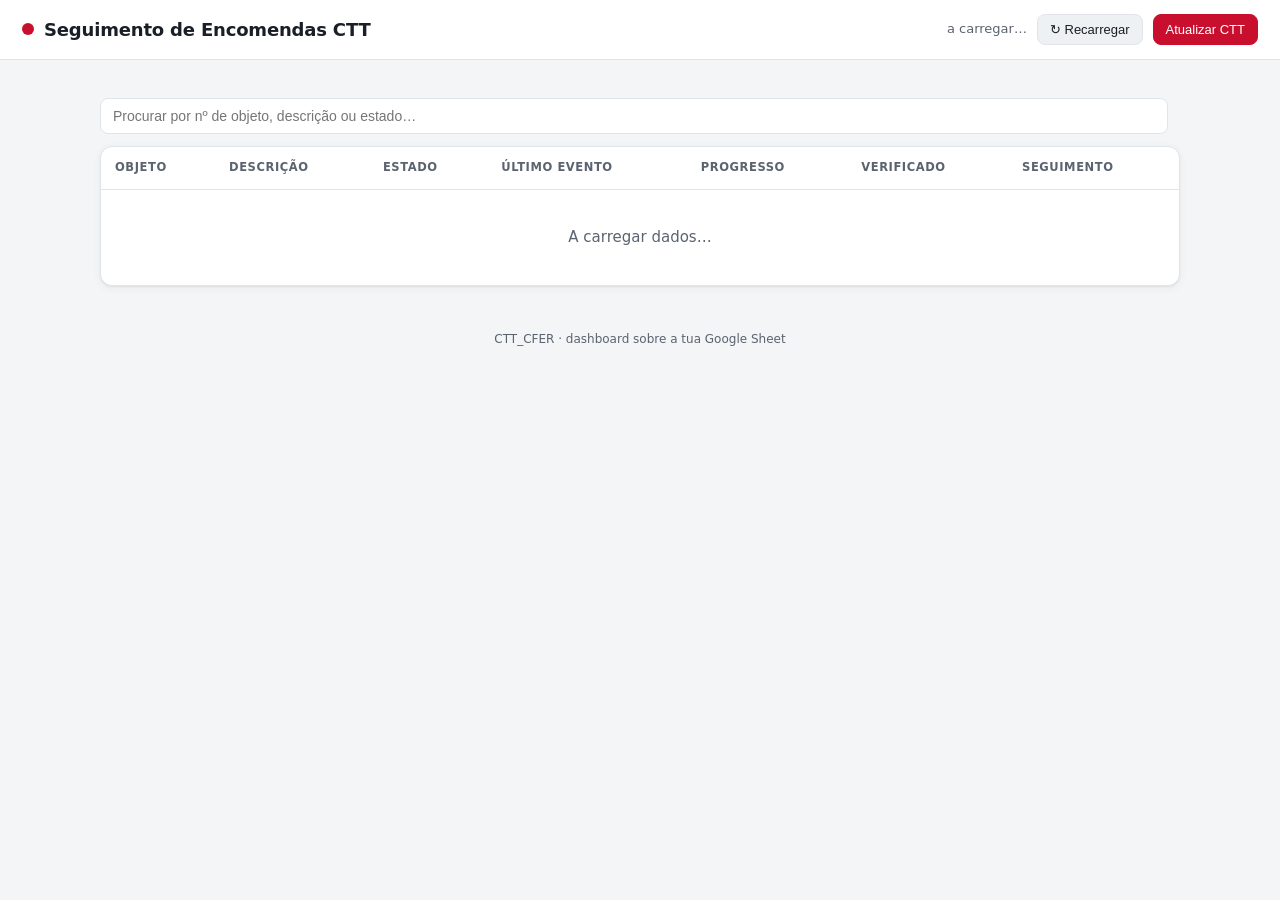
==== apps-script/Index.html @ 2fb8c064 "feat(apps-script): dashboard web (HtmlService) sobre a Google Sheet - doGet() serve Index.html; obte" ====
<!DOCTYPE html>
<html lang="pt">
<head>
<meta charset="utf-8">
<meta name="viewport" content="width=device-width, initial-scale=1">
<style>
  :root{
    --bg:#f4f5f7; --surface:#fff; --surface-2:#eef1f4; --border:#e1e4ea;
    --text:#1a1e26; --text-dim:#5a636f; --accent:#c8102e; --accent-ink:#fff;
    --c-delivered:#1a7f37; --c-returned:#b42318; --c-transit:#1f6feb;
    --c-out:#7a3fd6; --c-pickup:#8a5a00; --c-problem:#bc4c00; --c-reg:#57606a; --c-unknown:#6e7781;
    --shadow:0 1px 2px rgba(0,0,0,.06),0 2px 10px rgba(0,0,0,.05); --radius:12px;
    --mono:ui-monospace,"SF Mono",Menlo,Consolas,monospace;
    --sans:system-ui,-apple-system,"Segoe UI",Roboto,sans-serif;
  }
  @media (prefers-color-scheme:dark){:root{
    --bg:#0e1116; --surface:#161b22; --surface-2:#1e242c; --border:#2a2f38;
    --text:#e6e9ee; --text-dim:#9aa4b2; --accent:#ff5a5f; --accent-ink:#12151a;
    --c-delivered:#3fb950; --c-returned:#ff7b72; --c-transit:#58a6ff;
    --c-out:#d2a8ff; --c-pickup:#e3b341; --c-problem:#ffa657; --c-reg:#8b949e; --c-unknown:#6e7781;
    --shadow:0 1px 2px rgba(0,0,0,.4);
  }}
  *{box-sizing:border-box;}
  body{margin:0;font:15px/1.55 var(--sans);background:var(--bg);color:var(--text);}
  .topbar{display:flex;align-items:center;justify-content:space-between;gap:16px;padding:14px 22px;background:var(--surface);border-bottom:1px solid var(--border);position:sticky;top:0;z-index:10;flex-wrap:wrap;}
  .brand{display:flex;align-items:center;gap:10px;}
  .brand h1{font-size:18px;margin:0;font-weight:650;letter-spacing:-.01em;}
  .brand .dot{width:12px;height:12px;border-radius:50%;background:var(--accent);}
  .meta{display:flex;align-items:center;gap:10px;color:var(--text-dim);font-size:13px;}
  .btn{border:1px solid var(--border);background:var(--surface-2);color:var(--text);border-radius:8px;padding:7px 12px;cursor:pointer;font-size:13px;}
  .btn:hover{background:var(--border);}
  .btn.primary{background:var(--accent);color:var(--accent-ink);border-color:var(--accent);}
  main{max-width:1120px;margin:0 auto;padding:20px;}
  .kpis{display:grid;grid-template-columns:repeat(auto-fit,minmax(150px,1fr));gap:12px;margin-bottom:18px;}
  .kpi{background:var(--surface);border:1px solid var(--border);border-radius:var(--radius);padding:16px;box-shadow:var(--shadow);}
  .kpi .n{font-size:30px;font-weight:750;line-height:1;font-variant-numeric:tabular-nums;}
  .kpi .l{color:var(--text-dim);font-size:13px;margin-top:7px;}
  .kpi.alert{border-color:var(--c-returned);} .kpi.alert .n{color:var(--c-returned);}
  .controls{display:flex;flex-wrap:wrap;gap:12px;align-items:center;margin-bottom:12px;}
  #search{flex:1 1 240px;min-width:180px;padding:9px 12px;border:1px solid var(--border);border-radius:8px;background:var(--surface);color:var(--text);font-size:14px;}
  #search:focus-visible{outline:2px solid var(--accent);outline-offset:1px;}
  .filters{display:flex;flex-wrap:wrap;gap:6px;}
  .filters button{border:1px solid var(--border);background:var(--surface);color:var(--text-dim);border-radius:20px;padding:5px 12px;cursor:pointer;font-size:13px;}
  .filters button.active{background:var(--accent);color:var(--accent-ink);border-color:var(--accent);}
  .table-wrap{background:var(--surface);border:1px solid var(--border);border-radius:var(--radius);overflow-x:auto;box-shadow:var(--shadow);}
  table{width:100%;border-collapse:collapse;min-width:820px;}
  th,td{text-align:left;padding:12px 14px;border-bottom:1px solid var(--border);vertical-align:top;}
  th{font-size:11.5px;text-transform:uppercase;letter-spacing:.05em;color:var(--text-dim);white-space:nowrap;cursor:pointer;user-select:none;}
  tbody tr:hover{background:var(--surface-2);}
  tbody tr:last-child td{border-bottom:none;}
  .code{font-family:var(--mono);font-weight:600;font-size:13.5px;}
  .muted{color:var(--text-dim);} .when{white-space:nowrap;color:var(--text-dim);font-size:13px;}
  .evloc{color:var(--text-dim);font-size:12.5px;margin-top:2px;}
  .chip{display:inline-flex;align-items:center;gap:6px;padding:3px 10px;border-radius:20px;font-size:12.5px;font-weight:600;color:#fff;white-space:nowrap;}
  .chip::before{content:"";width:7px;height:7px;border-radius:50%;background:rgba(255,255,255,.9);}
  .delivered{background:var(--c-delivered);} .returned{background:var(--c-returned);}
  .in_transit{background:var(--c-transit);} .out_for_delivery{background:var(--c-out);}
  .awaiting_pickup{background:var(--c-pickup);} .problem{background:var(--c-problem);}
  .registered{background:var(--c-reg);} .unknown{background:var(--c-unknown);}
  .bar{height:6px;border-radius:4px;background:var(--surface-2);overflow:hidden;min-width:70px;margin-top:5px;}
  .bar>span{display:block;height:100%;background:var(--c-transit);}
  .hist-toggle{cursor:pointer;color:var(--accent);font-size:12px;background:none;border:none;padding:5px 0 0;}
  .history{margin:8px 0 2px;padding:10px 12px;background:var(--surface-2);border-radius:8px;}
  .history ol{margin:0;padding-left:16px;} .history li{margin:3px 0;font-size:13px;}
  .history .h-when{color:var(--text-dim);}
  .seg{font-size:12.5px;white-space:nowrap;}
  .empty,.loading{text-align:center;color:var(--text-dim);padding:36px;}
  footer{text-align:center;color:var(--text-dim);font-size:12px;padding:24px;}
</style>
</head>
<body>
  <header class="topbar">
    <div class="brand"><span class="dot"></span><h1>Seguimento de Encomendas CTT</h1></div>
    <div class="meta">
      <span id="updated">a carregar…</span>
      <button class="btn" id="reload" title="Recarregar da folha">↻ Recarregar</button>
      <button class="btn primary" id="fetch" title="Ir aos CTT buscar estados agora (mais lento)">Atualizar CTT</button>
    </div>
  </header>
  <main>
    <section class="kpis" id="kpis"></section>
    <section class="controls">
      <input type="search" id="search" placeholder="Procurar por nº de objeto, descrição ou estado…">
      <div class="filters" id="filters"></div>
    </section>
    <section class="table-wrap">
      <table>
        <thead><tr>
          <th data-k="code">Objeto</th><th data-k="descricao">Descrição</th>
          <th data-k="estado">Estado</th><th>Último evento</th>
          <th>Progresso</th><th data-k="verificado">Verificado</th><th data-k="seguimento">Seguimento</th>
        </tr></thead>
        <tbody id="tbody"><tr><td colspan="7" class="loading">A carregar dados…</td></tr></tbody>
      </table>
    </section>
  </main>
  <footer>CTT_CFER · dashboard sobre a tua Google Sheet</footer>

<script>
  var LABELS={delivered:"Entregue",returned:"Devolvido",out_for_delivery:"Em distribuição",awaiting_pickup:"Aguarda levantamento",problem:"Problema",in_transit:"Em trânsito",registered:"Registado",unknown:"—"};
  var ORDER=["returned","problem","awaiting_pickup","out_for_delivery","in_transit","registered","delivered","unknown"];
  var ALL=[], filtro="all", termo="", sortK="estado", sortDir=1;

  function semAcento(s){return (s||"").normalize("NFD").replace(/[̀-ͯ]/g,"").toLowerCase();}
  function categoria(estado){
    var s=semAcento(estado);
    if(!s) return "unknown";
    if(s.indexOf("devolv")===0||s.indexOf("devolv")>-1) return "returned";
    if(s.indexOf("entregue")>-1) return "delivered";
    if(s.indexOf("distribui")>-1||s.indexOf("em entrega")>-1) return "out_for_delivery";
    if(s.indexOf("levantamento")>-1) return "awaiting_pickup";
    if(s.indexOf("tentativa")>-1||s.indexOf("insucesso")>-1||s.indexOf("morada")>-1||s.indexOf("erro")>-1) return "problem";
    if(s.indexOf("transito")>-1||s.indexOf("expedid")>-1) return "in_transit";
    if(s.indexOf("aceite")>-1||s.indexOf("registad")>-1) return "registered";
    return "unknown";
  }
  function esc(s){return (s==null?"":String(s)).replace(/[&<>"']/g,function(m){return {"&":"&amp;","<":"&lt;",">":"&gt;",'"':"&quot;","'":"&#39;"}[m];});}

  function carregar(){
    document.getElementById("updated").textContent="a carregar…";
    google.script.run.withSuccessHandler(function(d){
      ALL=(d&&d.parcels)||[];
      document.getElementById("updated").textContent="Atualizado: "+(d?d.geradoEm:"");
      render();
    }).withFailureHandler(function(e){
      document.getElementById("updated").textContent="Erro ao carregar";
      document.getElementById("tbody").innerHTML='<tr><td colspan="7" class="empty">Erro: '+esc(e&&e.message)+'</td></tr>';
    }).obterDados();
  }

  function contagens(){
    var c={all:ALL.length};
    ALL.forEach(function(p){var k=categoria(p.estado);c[k]=(c[k]||0)+1;});
    c.ativas=ALL.filter(function(p){return /ativa/i.test(p.seguimento);}).length;
    return c;
  }
  function renderKpis(){
    var c=contagens();
    var arr=[
      {l:"Total",n:c.all||0,cls:""},
      {l:"Em seguimento",n:c.ativas||0,cls:""},
      {l:"Devolvidos",n:c.returned||0,cls:c.returned?"alert":""},
      {l:"Entregues",n:c.delivered||0,cls:""},
      {l:"Em trânsito",n:(c.in_transit||0)+(c.out_for_delivery||0),cls:""},
      {l:"Problemas",n:c.problem||0,cls:c.problem?"alert":""}
    ];
    document.getElementById("kpis").innerHTML=arr.map(function(k){return '<div class="kpi '+k.cls+'"><div class="n">'+k.n+'</div><div class="l">'+k.l+'</div></div>';}).join("");
  }
  function renderFiltros(){
    var c=contagens(), cats=["all"].concat(ORDER.filter(function(x){return c[x];}));
    document.getElementById("filters").innerHTML=cats.map(function(cat){
      var label=cat==="all"?"Todos":LABELS[cat], n=cat==="all"?c.all:c[cat];
      return '<button data-cat="'+cat+'" class="'+(filtro===cat?"active":"")+'">'+label+" ("+n+")</button>";
    }).join("");
  }
  function filtrados(){
    var r=ALL.slice();
    if(filtro!=="all") r=r.filter(function(p){return categoria(p.estado)===filtro;});
    if(termo){var t=semAcento(termo);r=r.filter(function(p){return semAcento(p.code).indexOf(t)>-1||semAcento(p.descricao).indexOf(t)>-1||semAcento(p.estado).indexOf(t)>-1;});}
    r.sort(function(a,b){
      var av,bv;
      if(sortK==="estado"){av=ORDER.indexOf(categoria(a.estado));bv=ORDER.indexOf(categoria(b.estado));}
      else{av=semAcento(a[sortK]);bv=semAcento(b[sortK]);}
      return (av<bv?-1:av>bv?1:0)*sortDir;
    });
    return r;
  }
  function chip(p){var cat=categoria(p.estado);return '<span class="chip '+cat+'">'+esc(p.estado||LABELS[cat])+'</span>';}
  function barra(prog){var n=parseInt(prog,10);if(isNaN(n))return "";return '<div class="bar"><span style="width:'+Math.max(0,Math.min(100,n))+'%"></span></div>';}

  function renderTabela(){
    var rows=filtrados(), tb=document.getElementById("tbody");
    if(!rows.length){tb.innerHTML='<tr><td colspan="7" class="empty">Sem encomendas para mostrar.</td></tr>';return;}
    tb.innerHTML=rows.map(function(p,i){
      var h=p.historico||[];
      var hb=h.length>1?'<button class="hist-toggle" data-i="'+i+'">Ver histórico ('+h.length+')</button>':"";
      var hbk=h.length>1?'<div class="history" id="h'+i+'" hidden><ol>'+h.map(function(e){return "<li><span class='h-when'>"+esc(e.data)+"</span> — "+esc(e.evento||e.estado)+(e.local?" <span class='muted'>("+esc(e.local)+")</span>":"")+"</li>";}).join("")+"</ol></div>":"";
      return '<tr>'+
        '<td class="code">'+esc(p.code)+'</td>'+
        '<td>'+(esc(p.descricao)||'<span class="muted">—</span>')+'</td>'+
        '<td>'+chip(p)+'</td>'+
        '<td>'+esc(p.situacao||"—")+'<div class="evloc">'+esc(p.dataEvento||"")+(p.local?" · "+esc(p.local):"")+'</div>'+hb+hbk+'</td>'+
        '<td>'+esc(p.progresso||"")+barra(p.progresso)+'</td>'+
        '<td class="when">'+esc(p.verificado||"—")+'</td>'+
        '<td class="seg">'+esc(p.seguimento||"—")+'</td>'+
      '</tr>';
    }).join("");
    Array.prototype.forEach.call(tb.querySelectorAll(".hist-toggle"),function(b){
      b.addEventListener("click",function(){var el=document.getElementById("h"+b.dataset.i);el.hidden=!el.hidden;b.textContent=el.hidden?"Ver histórico ("+el.querySelectorAll("li").length+")":"Ocultar histórico";});
    });
  }
  function render(){renderKpis();renderFiltros();renderTabela();}

  document.getElementById("search").addEventListener("input",function(e){termo=e.target.value.trim();renderTabela();});
  document.getElementById("filters").addEventListener("click",function(e){var b=e.target.closest("button[data-cat]");if(!b)return;filtro=b.dataset.cat;renderFiltros();renderTabela();});
  Array.prototype.forEach.call(document.querySelectorAll("th[data-k]"),function(th){th.addEventListener("click",function(){var k=th.dataset.k;if(sortK===k)sortDir*=-1;else{sortK=k;sortDir=1;}renderTabela();});});
  document.getElementById("reload").addEventListener("click",carregar);
  document.getElementById("fetch").addEventListener("click",function(){
    var btn=this;btn.disabled=true;btn.textContent="A consultar CTT…";
    document.getElementById("updated").textContent="a consultar os CTT (pode demorar)…";
    google.script.run.withSuccessHandler(function(d){
      ALL=(d&&d.parcels)||[];document.getElementById("updated").textContent="Atualizado: "+(d?d.geradoEm:"");
      btn.disabled=false;btn.textContent="Atualizar CTT";render();
    }).withFailureHandler(function(e){
      btn.disabled=false;btn.textContent="Atualizar CTT";
      document.getElementById("updated").textContent="Erro: "+(e&&e.message);
    }).atualizarViaDashboard();
  });

  carregar();
</script>
</body>
</html>
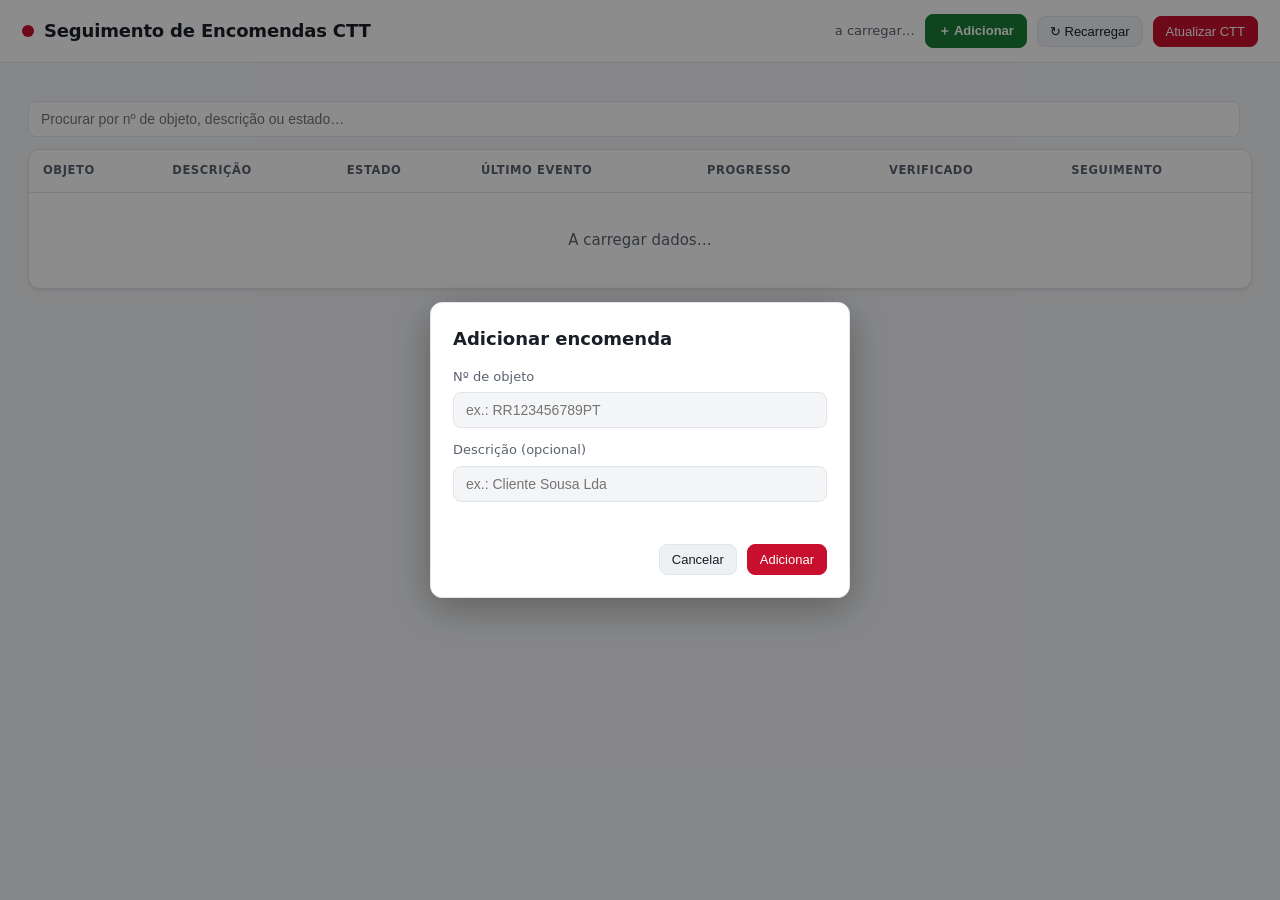
==== commit 203ffe52: "feat(apps-script): dashboard a toda a largura + adicionar encomendas pelo dashboard - Index.html ocu" ====
--- a/apps-script/Index.html
+++ b/apps-script/Index.html
@@ -30,7 +30,17 @@
   .btn{border:1px solid var(--border);background:var(--surface-2);color:var(--text);border-radius:8px;padding:7px 12px;cursor:pointer;font-size:13px;}
   .btn:hover{background:var(--border);}
   .btn.primary{background:var(--accent);color:var(--accent-ink);border-color:var(--accent);}
-  main{max-width:1120px;margin:0 auto;padding:20px;}
+  .btn.add{background:var(--c-delivered);color:#fff;border-color:var(--c-delivered);font-weight:600;}
+  .modal{position:fixed;inset:0;background:rgba(0,0,0,.45);display:flex;align-items:center;justify-content:center;z-index:50;padding:16px;}
+  .modal-box{background:var(--surface);border:1px solid var(--border);border-radius:var(--radius);padding:22px;width:100%;max-width:420px;box-shadow:0 10px 40px rgba(0,0,0,.3);}
+  .modal-box h2{margin:0 0 14px;font-size:18px;}
+  .modal-box label{display:block;font-size:13px;color:var(--text-dim);margin-bottom:12px;}
+  .modal-box input{display:block;width:100%;margin-top:5px;padding:9px 12px;border:1px solid var(--border);border-radius:8px;background:var(--bg);color:var(--text);font-size:14px;}
+  .modal-box input:focus-visible{outline:2px solid var(--accent);outline-offset:1px;}
+  .m-msg{min-height:18px;font-size:13px;margin:2px 0 12px;}
+  .m-msg.err{color:var(--c-returned);} .m-msg.ok{color:var(--c-delivered);}
+  .modal-actions{display:flex;justify-content:flex-end;gap:10px;}
+  main{max-width:none;margin:0;padding:20px 28px;}
   .kpis{display:grid;grid-template-columns:repeat(auto-fit,minmax(150px,1fr));gap:12px;margin-bottom:18px;}
   .kpi{background:var(--surface);border:1px solid var(--border);border-radius:var(--radius);padding:16px;box-shadow:var(--shadow);}
   .kpi .n{font-size:30px;font-weight:750;line-height:1;font-variant-numeric:tabular-nums;}
@@ -73,10 +83,28 @@
     <div class="brand"><span class="dot"></span><h1>Seguimento de Encomendas CTT</h1></div>
     <div class="meta">
       <span id="updated">a carregar…</span>
+      <button class="btn add" id="add" title="Adicionar uma encomenda">＋ Adicionar</button>
       <button class="btn" id="reload" title="Recarregar da folha">↻ Recarregar</button>
       <button class="btn primary" id="fetch" title="Ir aos CTT buscar estados agora (mais lento)">Atualizar CTT</button>
     </div>
   </header>
+
+  <div id="modal" class="modal" hidden>
+    <div class="modal-box">
+      <h2>Adicionar encomenda</h2>
+      <label>Nº de objeto
+        <input type="text" id="m-code" placeholder="ex.: RR123456789PT" autocomplete="off">
+      </label>
+      <label>Descrição (opcional)
+        <input type="text" id="m-desc" placeholder="ex.: Cliente Sousa Lda">
+      </label>
+      <p class="m-msg" id="m-msg"></p>
+      <div class="modal-actions">
+        <button class="btn" id="m-cancel">Cancelar</button>
+        <button class="btn primary" id="m-save">Adicionar</button>
+      </div>
+    </div>
+  </div>
   <main>
     <section class="kpis" id="kpis"></section>
     <section class="controls">
@@ -194,6 +222,34 @@
   document.getElementById("search").addEventListener("input",function(e){termo=e.target.value.trim();renderTabela();});
   document.getElementById("filters").addEventListener("click",function(e){var b=e.target.closest("button[data-cat]");if(!b)return;filtro=b.dataset.cat;renderFiltros();renderTabela();});
   Array.prototype.forEach.call(document.querySelectorAll("th[data-k]"),function(th){th.addEventListener("click",function(){var k=th.dataset.k;if(sortK===k)sortDir*=-1;else{sortK=k;sortDir=1;}renderTabela();});});
+  // --- Modal "Adicionar encomenda" ---
+  var modal=document.getElementById("modal");
+  function abrirModal(){document.getElementById("m-code").value="";document.getElementById("m-desc").value="";var m=document.getElementById("m-msg");m.textContent="";m.className="m-msg";modal.hidden=false;document.getElementById("m-code").focus();}
+  function fecharModal(){modal.hidden=true;}
+  document.getElementById("add").addEventListener("click",abrirModal);
+  document.getElementById("m-cancel").addEventListener("click",fecharModal);
+  modal.addEventListener("click",function(e){if(e.target===modal)fecharModal();});
+  function guardarNovo(){
+    var code=document.getElementById("m-code").value.trim();
+    var desc=document.getElementById("m-desc").value.trim();
+    var msg=document.getElementById("m-msg");
+    if(!code){msg.textContent="Escreve um número de objeto.";msg.className="m-msg err";return;}
+    var save=document.getElementById("m-save");
+    save.disabled=true;save.textContent="A adicionar…";
+    msg.textContent="A consultar os CTT…";msg.className="m-msg";
+    google.script.run.withSuccessHandler(function(r){
+      save.disabled=false;save.textContent="Adicionar";
+      if(r&&r.ok){fecharModal();carregar();}
+      else{msg.textContent=(r&&r.msg)||"Não foi possível adicionar.";msg.className="m-msg err";}
+    }).withFailureHandler(function(e){
+      save.disabled=false;save.textContent="Adicionar";
+      msg.textContent="Erro: "+(e&&e.message);msg.className="m-msg err";
+    }).adicionarEncomenda(code,desc);
+  }
+  document.getElementById("m-save").addEventListener("click",guardarNovo);
+  document.getElementById("m-code").addEventListener("keydown",function(e){if(e.key==="Enter")guardarNovo();});
+  document.getElementById("m-desc").addEventListener("keydown",function(e){if(e.key==="Enter")guardarNovo();});
+
   document.getElementById("reload").addEventListener("click",carregar);
   document.getElementById("fetch").addEventListener("click",function(){
     var btn=this;btn.disabled=true;btn.textContent="A consultar CTT…";
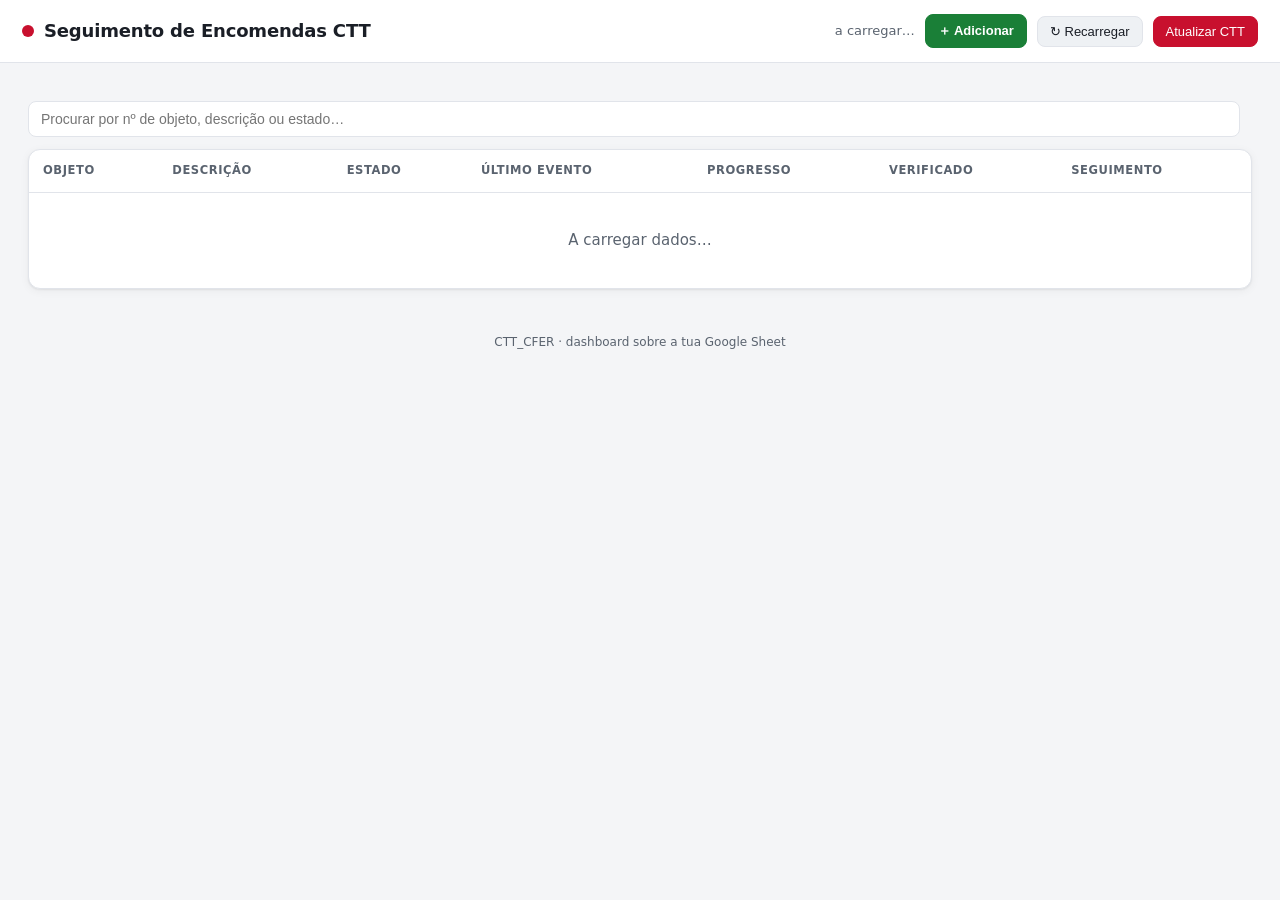
==== commit 0b878656: "fix(apps-script): popup Adicionar escondido no arranque e Cancelar funcional (.modal[hidden])" ====
--- a/apps-script/Index.html
+++ b/apps-script/Index.html
@@ -32,6 +32,7 @@
   .btn.primary{background:var(--accent);color:var(--accent-ink);border-color:var(--accent);}
   .btn.add{background:var(--c-delivered);color:#fff;border-color:var(--c-delivered);font-weight:600;}
   .modal{position:fixed;inset:0;background:rgba(0,0,0,.45);display:flex;align-items:center;justify-content:center;z-index:50;padding:16px;}
+  .modal[hidden]{display:none !important;}
   .modal-box{background:var(--surface);border:1px solid var(--border);border-radius:var(--radius);padding:22px;width:100%;max-width:420px;box-shadow:0 10px 40px rgba(0,0,0,.3);}
   .modal-box h2{margin:0 0 14px;font-size:18px;}
   .modal-box label{display:block;font-size:13px;color:var(--text-dim);margin-bottom:12px;}
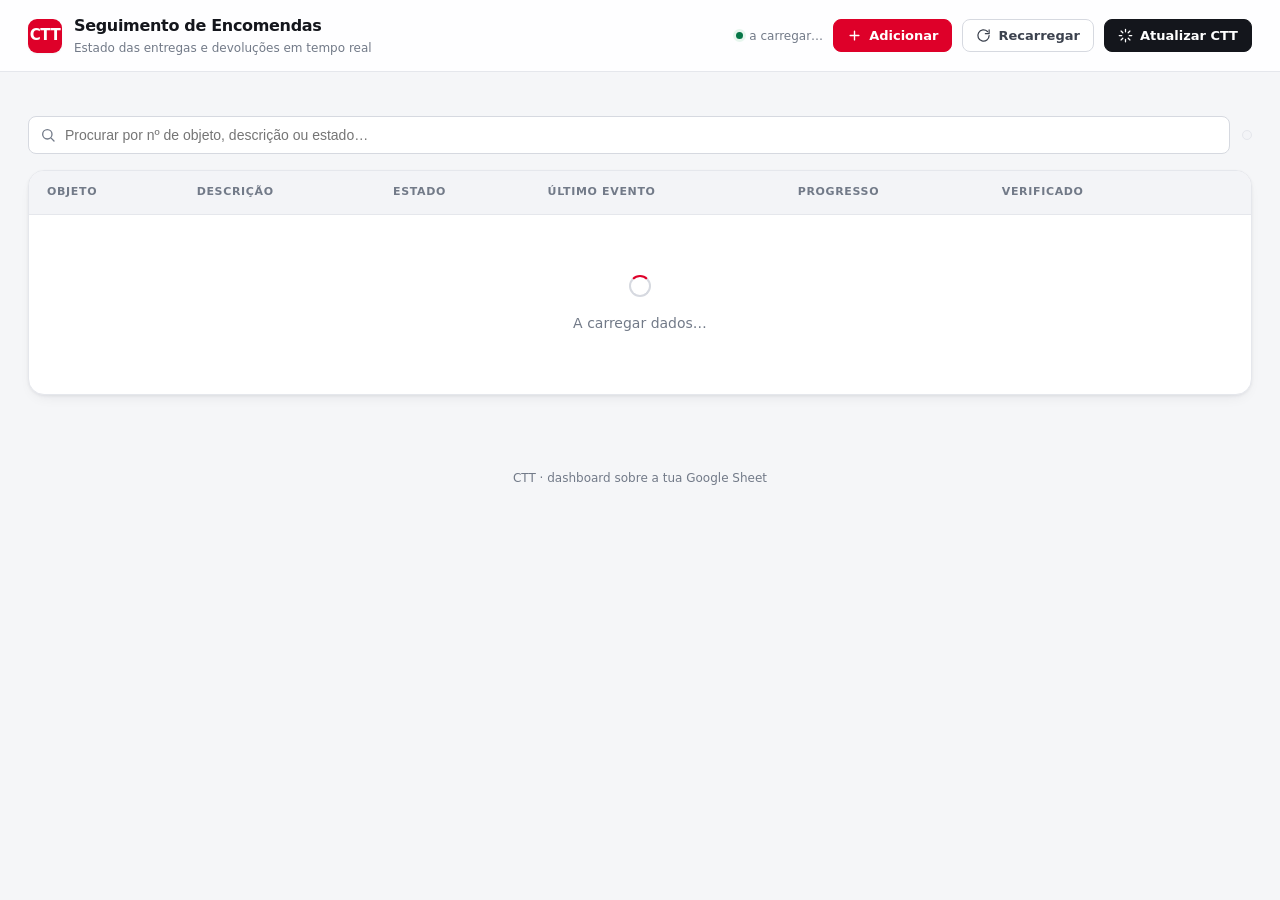
==== commit 2c725209: "feat(apps-script): redesign profissional do dashboard + botão 'Abrir no CTT' por linha - novo design" ====
--- a/apps-script/Index.html
+++ b/apps-script/Index.html
@@ -5,100 +5,213 @@
 <meta name="viewport" content="width=device-width, initial-scale=1">
 <style>
   :root{
-    --bg:#f4f5f7; --surface:#fff; --surface-2:#eef1f4; --border:#e1e4ea;
-    --text:#1a1e26; --text-dim:#5a636f; --accent:#c8102e; --accent-ink:#fff;
-    --c-delivered:#1a7f37; --c-returned:#b42318; --c-transit:#1f6feb;
-    --c-out:#7a3fd6; --c-pickup:#8a5a00; --c-problem:#bc4c00; --c-reg:#57606a; --c-unknown:#6e7781;
-    --shadow:0 1px 2px rgba(0,0,0,.06),0 2px 10px rgba(0,0,0,.05); --radius:12px;
-    --mono:ui-monospace,"SF Mono",Menlo,Consolas,monospace;
-    --sans:system-ui,-apple-system,"Segoe UI",Roboto,sans-serif;
-  }
-  @media (prefers-color-scheme:dark){:root{
-    --bg:#0e1116; --surface:#161b22; --surface-2:#1e242c; --border:#2a2f38;
-    --text:#e6e9ee; --text-dim:#9aa4b2; --accent:#ff5a5f; --accent-ink:#12151a;
-    --c-delivered:#3fb950; --c-returned:#ff7b72; --c-transit:#58a6ff;
-    --c-out:#d2a8ff; --c-pickup:#e3b341; --c-problem:#ffa657; --c-reg:#8b949e; --c-unknown:#6e7781;
-    --shadow:0 1px 2px rgba(0,0,0,.4);
+    /* neutros (ardósia com ligeiro toque frio) */
+    --bg:#f5f6f8; --surface:#ffffff; --surface-2:#f3f4f7; --surface-3:#eceef2;
+    --border:#e5e7ec; --border-strong:#d6d9e0;
+    --text:#14161c; --text-2:#3c424e; --text-dim:#727a88;
+    --brand:#de0029; --brand-ink:#ffffff;
+    /* estados: [texto] / [fundo suave] */
+    --st-delivered:#067647; --st-delivered-bg:#e7f6ee;
+    --st-returned:#b42318;  --st-returned-bg:#fdecea;
+    --st-transit:#175cd3;   --st-transit-bg:#eaf2fe;
+    --st-out:#6941c6;       --st-out-bg:#f1edfe;
+    --st-pickup:#b54708;    --st-pickup-bg:#fdf3e7;
+    --st-problem:#c4320a;   --st-problem-bg:#fdeee7;
+    --st-reg:#475467;       --st-reg-bg:#eef0f3;
+    --st-unknown:#727a88;   --st-unknown-bg:#eef0f3;
+    --shadow-sm:0 1px 2px rgba(16,24,40,.05);
+    --shadow:0 1px 3px rgba(16,24,40,.06), 0 6px 16px -8px rgba(16,24,40,.12);
+    --shadow-lg:0 12px 40px -12px rgba(16,24,40,.28);
+    --r-sm:8px; --r:12px; --r-lg:16px;
+    --sans:"Segoe UI",system-ui,-apple-system,Roboto,Helvetica,Arial,sans-serif;
+    --mono:ui-monospace,"SF Mono","Cascadia Mono",Menlo,Consolas,monospace;
+  }
+  :root[data-theme="dark"], :root:not([data-theme="light"]){}
+  @media (prefers-color-scheme:dark){:root:not([data-theme="light"]){
+    --bg:#0b0e13; --surface:#12161d; --surface-2:#171c25; --surface-3:#1e242e;
+    --border:#242b36; --border-strong:#2f3745;
+    --text:#e8ebf0; --text-2:#b7bfcc; --text-dim:#8b94a3;
+    --brand:#ff4d63; --brand-ink:#0b0e13;
+    --st-delivered:#4ade80; --st-delivered-bg:#0f2a1c;
+    --st-returned:#ff8a80;  --st-returned-bg:#331414;
+    --st-transit:#7fb3ff;   --st-transit-bg:#0f2036;
+    --st-out:#c9b0ff;       --st-out-bg:#211a38;
+    --st-pickup:#f6c667;    --st-pickup-bg:#2c2110;
+    --st-problem:#ffa07a;   --st-problem-bg:#2f1a12;
+    --st-reg:#a7b0bf;       --st-reg-bg:#1c222b;
+    --st-unknown:#8b94a3;   --st-unknown-bg:#1c222b;
+    --shadow-sm:0 1px 2px rgba(0,0,0,.4);
+    --shadow:0 1px 3px rgba(0,0,0,.5), 0 8px 24px -12px rgba(0,0,0,.7);
+    --shadow-lg:0 16px 48px -12px rgba(0,0,0,.75);
   }}
+  :root[data-theme="dark"]{
+    --bg:#0b0e13; --surface:#12161d; --surface-2:#171c25; --surface-3:#1e242e;
+    --border:#242b36; --border-strong:#2f3745;
+    --text:#e8ebf0; --text-2:#b7bfcc; --text-dim:#8b94a3;
+    --brand:#ff4d63; --brand-ink:#0b0e13;
+    --st-delivered:#4ade80; --st-delivered-bg:#0f2a1c;
+    --st-returned:#ff8a80;  --st-returned-bg:#331414;
+    --st-transit:#7fb3ff;   --st-transit-bg:#0f2036;
+    --st-out:#c9b0ff;       --st-out-bg:#211a38;
+    --st-pickup:#f6c667;    --st-pickup-bg:#2c2110;
+    --st-problem:#ffa07a;   --st-problem-bg:#2f1a12;
+    --st-reg:#a7b0bf;       --st-reg-bg:#1c222b;
+    --st-unknown:#8b94a3;   --st-unknown-bg:#1c222b;
+    --shadow-sm:0 1px 2px rgba(0,0,0,.4);
+    --shadow:0 1px 3px rgba(0,0,0,.5), 0 8px 24px -12px rgba(0,0,0,.7);
+    --shadow-lg:0 16px 48px -12px rgba(0,0,0,.75);
+  }
+
   *{box-sizing:border-box;}
-  body{margin:0;font:15px/1.55 var(--sans);background:var(--bg);color:var(--text);}
-  .topbar{display:flex;align-items:center;justify-content:space-between;gap:16px;padding:14px 22px;background:var(--surface);border-bottom:1px solid var(--border);position:sticky;top:0;z-index:10;flex-wrap:wrap;}
-  .brand{display:flex;align-items:center;gap:10px;}
-  .brand h1{font-size:18px;margin:0;font-weight:650;letter-spacing:-.01em;}
-  .brand .dot{width:12px;height:12px;border-radius:50%;background:var(--accent);}
-  .meta{display:flex;align-items:center;gap:10px;color:var(--text-dim);font-size:13px;}
-  .btn{border:1px solid var(--border);background:var(--surface-2);color:var(--text);border-radius:8px;padding:7px 12px;cursor:pointer;font-size:13px;}
-  .btn:hover{background:var(--border);}
-  .btn.primary{background:var(--accent);color:var(--accent-ink);border-color:var(--accent);}
-  .btn.add{background:var(--c-delivered);color:#fff;border-color:var(--c-delivered);font-weight:600;}
-  .modal{position:fixed;inset:0;background:rgba(0,0,0,.45);display:flex;align-items:center;justify-content:center;z-index:50;padding:16px;}
+  html,body{margin:0;}
+  body{font-family:var(--sans);font-size:14px;line-height:1.5;background:var(--bg);color:var(--text);-webkit-font-smoothing:antialiased;}
+  h1,h2,h3{margin:0;font-weight:650;letter-spacing:-.02em;}
+  button{font-family:inherit;}
+  a{color:inherit;}
+
+  /* ---------- Cabeçalho ---------- */
+  .header{position:sticky;top:0;z-index:20;background:color-mix(in srgb,var(--surface) 88%,transparent);backdrop-filter:saturate(140%) blur(8px);border-bottom:1px solid var(--border);}
+  .header-in{display:flex;align-items:center;justify-content:space-between;gap:16px;flex-wrap:wrap;padding:14px 28px;}
+  .brand{display:flex;align-items:center;gap:12px;}
+  .logo{width:34px;height:34px;border-radius:9px;background:var(--brand);color:var(--brand-ink);display:grid;place-items:center;font-weight:800;font-size:15px;box-shadow:var(--shadow-sm);letter-spacing:-.03em;}
+  .brand .t h1{font-size:16px;} .brand .t p{margin:1px 0 0;font-size:12px;color:var(--text-dim);}
+  .toolbar{display:flex;align-items:center;gap:10px;flex-wrap:wrap;}
+  .stamp{font-size:12px;color:var(--text-dim);display:flex;align-items:center;gap:6px;}
+  .stamp .live{width:7px;height:7px;border-radius:50%;background:var(--st-delivered);box-shadow:0 0 0 3px var(--st-delivered-bg);}
+
+  .btn{display:inline-flex;align-items:center;gap:7px;border:1px solid var(--border-strong);background:var(--surface);color:var(--text-2);border-radius:var(--r-sm);padding:8px 13px;font-size:13px;font-weight:550;cursor:pointer;transition:.15s;white-space:nowrap;}
+  .btn:hover{background:var(--surface-2);color:var(--text);}
+  .btn svg{width:15px;height:15px;}
+  .btn.primary{background:var(--brand);color:var(--brand-ink);border-color:var(--brand);}
+  .btn.primary:hover{filter:brightness(1.06);background:var(--brand);color:var(--brand-ink);}
+  .btn.solid{background:var(--text);color:var(--surface);border-color:var(--text);}
+  .btn.solid:hover{opacity:.9;background:var(--text);color:var(--surface);}
+  .btn:disabled{opacity:.6;cursor:default;}
+
+  main{padding:22px 28px 48px;}
+
+  /* ---------- KPIs ---------- */
+  .kpis{display:grid;grid-template-columns:repeat(auto-fit,minmax(168px,1fr));gap:14px;margin-bottom:22px;}
+  .kpi{background:var(--surface);border:1px solid var(--border);border-radius:var(--r);padding:16px 18px;box-shadow:var(--shadow-sm);display:flex;flex-direction:column;gap:10px;}
+  .kpi .top{display:flex;align-items:center;justify-content:space-between;}
+  .kpi .ic{width:34px;height:34px;border-radius:9px;display:grid;place-items:center;}
+  .kpi .ic svg{width:18px;height:18px;}
+  .kpi .n{font-size:28px;font-weight:720;line-height:1;letter-spacing:-.03em;font-variant-numeric:tabular-nums;}
+  .kpi .l{font-size:12.5px;color:var(--text-dim);font-weight:500;}
+  .kpi.alert{border-color:color-mix(in srgb,var(--st-returned) 45%,var(--border));}
+
+  /* ---------- Barra de ferramentas ---------- */
+  .controls{display:flex;align-items:center;gap:12px;flex-wrap:wrap;margin-bottom:16px;}
+  .searchbox{position:relative;flex:1 1 300px;min-width:220px;}
+  .searchbox svg{position:absolute;left:12px;top:50%;transform:translateY(-50%);width:16px;height:16px;color:var(--text-dim);}
+  #search{width:100%;padding:10px 12px 10px 36px;border:1px solid var(--border-strong);border-radius:var(--r-sm);background:var(--surface);color:var(--text);font-size:14px;}
+  #search:focus-visible{outline:none;border-color:var(--brand);box-shadow:0 0 0 3px color-mix(in srgb,var(--brand) 20%,transparent);}
+  .segmented{display:flex;gap:4px;background:var(--surface-2);border:1px solid var(--border);border-radius:999px;padding:4px;flex-wrap:wrap;}
+  .segmented button{border:none;background:transparent;color:var(--text-dim);border-radius:999px;padding:6px 13px;font-size:12.5px;font-weight:550;cursor:pointer;transition:.15s;}
+  .segmented button:hover{color:var(--text);}
+  .segmented button.active{background:var(--surface);color:var(--text);box-shadow:var(--shadow-sm);}
+  .segmented button .c{opacity:.6;margin-left:2px;font-variant-numeric:tabular-nums;}
+
+  /* ---------- Tabela ---------- */
+  .card{background:var(--surface);border:1px solid var(--border);border-radius:var(--r-lg);box-shadow:var(--shadow);overflow:hidden;}
+  .tscroll{overflow-x:auto;}
+  table{width:100%;border-collapse:collapse;min-width:900px;}
+  thead th{text-align:left;font-size:11px;text-transform:uppercase;letter-spacing:.06em;color:var(--text-dim);font-weight:600;padding:13px 18px;background:var(--surface-2);border-bottom:1px solid var(--border);white-space:nowrap;cursor:pointer;user-select:none;}
+  thead th.no-sort{cursor:default;}
+  tbody td{padding:14px 18px;border-bottom:1px solid var(--border);vertical-align:top;}
+  tbody tr:last-child td{border-bottom:none;}
+  tbody tr{transition:background .12s;}
+  tbody tr:hover{background:var(--surface-2);}
+  .code{font-family:var(--mono);font-weight:600;font-size:13px;letter-spacing:-.01em;}
+  .desc{color:var(--text-2);}
+  .muted{color:var(--text-dim);}
+  .evt{color:var(--text);} .evsub{color:var(--text-dim);font-size:12.5px;margin-top:3px;}
+  .when{white-space:nowrap;color:var(--text-dim);font-size:12.5px;font-variant-numeric:tabular-nums;}
+
+  .badge{display:inline-flex;align-items:center;gap:6px;padding:4px 10px;border-radius:999px;font-size:12px;font-weight:600;white-space:nowrap;border:1px solid transparent;}
+  .badge .dot{width:6px;height:6px;border-radius:50%;background:currentColor;}
+  .b-delivered{color:var(--st-delivered);background:var(--st-delivered-bg);}
+  .b-returned{color:var(--st-returned);background:var(--st-returned-bg);}
+  .b-in_transit{color:var(--st-transit);background:var(--st-transit-bg);}
+  .b-out_for_delivery{color:var(--st-out);background:var(--st-out-bg);}
+  .b-awaiting_pickup{color:var(--st-pickup);background:var(--st-pickup-bg);}
+  .b-problem{color:var(--st-problem);background:var(--st-problem-bg);}
+  .b-registered{color:var(--st-reg);background:var(--st-reg-bg);}
+  .b-unknown{color:var(--st-unknown);background:var(--st-unknown-bg);}
+
+  .seg-pill{display:inline-flex;align-items:center;gap:6px;font-size:12px;font-weight:550;color:var(--text-2);}
+  .prog{display:flex;align-items:center;gap:9px;min-width:120px;}
+  .prog .val{font-size:12.5px;color:var(--text-2);font-variant-numeric:tabular-nums;width:34px;}
+  .bar{flex:1;height:7px;border-radius:99px;background:var(--surface-3);overflow:hidden;}
+  .bar>span{display:block;height:100%;border-radius:99px;background:linear-gradient(90deg,var(--st-transit),color-mix(in srgb,var(--st-transit) 70%,#7dd3fc));}
+
+  .rowacts{display:flex;gap:6px;}
+  .iconbtn{display:inline-flex;align-items:center;gap:6px;border:1px solid var(--border-strong);background:var(--surface);color:var(--text-2);border-radius:var(--r-sm);padding:6px 10px;font-size:12px;font-weight:550;cursor:pointer;text-decoration:none;transition:.15s;white-space:nowrap;}
+  .iconbtn:hover{background:var(--surface-2);color:var(--text);border-color:var(--brand);}
+  .iconbtn svg{width:14px;height:14px;}
+
+  .hist-toggle{margin-top:8px;display:inline-flex;align-items:center;gap:5px;cursor:pointer;color:var(--brand);font-size:12px;font-weight:550;background:none;border:none;padding:0;}
+  .hist-toggle svg{width:12px;height:12px;transition:transform .15s;}
+  .hist-toggle.open svg{transform:rotate(90deg);}
+  .timeline{margin:10px 0 2px;padding-left:6px;border-left:2px solid var(--border);}
+  .tl{position:relative;padding:0 0 10px 16px;}
+  .tl:last-child{padding-bottom:0;}
+  .tl::before{content:"";position:absolute;left:-7px;top:4px;width:10px;height:10px;border-radius:50%;background:var(--surface);border:2px solid var(--border-strong);}
+  .tl.first::before{border-color:var(--brand);background:var(--brand);}
+  .tl .tw{font-size:12px;color:var(--text-dim);font-variant-numeric:tabular-nums;}
+  .tl .te{font-size:13px;} .tl .tp{font-size:12px;color:var(--text-dim);}
+
+  .state{padding:60px 20px;text-align:center;color:var(--text-dim);}
+  .state svg{width:34px;height:34px;opacity:.5;margin-bottom:10px;}
+  .spinner{width:22px;height:22px;border:2.5px solid var(--border-strong);border-top-color:var(--brand);border-radius:50%;display:inline-block;animation:spin .7s linear infinite;}
+  @keyframes spin{to{transform:rotate(360deg);}}
+
+  footer{text-align:center;color:var(--text-dim);font-size:12px;padding:26px;}
+
+  /* ---------- Modal ---------- */
+  .modal{position:fixed;inset:0;background:rgba(10,13,20,.55);backdrop-filter:blur(2px);display:flex;align-items:center;justify-content:center;z-index:60;padding:16px;animation:fade .15s ease;}
   .modal[hidden]{display:none !important;}
-  .modal-box{background:var(--surface);border:1px solid var(--border);border-radius:var(--radius);padding:22px;width:100%;max-width:420px;box-shadow:0 10px 40px rgba(0,0,0,.3);}
-  .modal-box h2{margin:0 0 14px;font-size:18px;}
-  .modal-box label{display:block;font-size:13px;color:var(--text-dim);margin-bottom:12px;}
-  .modal-box input{display:block;width:100%;margin-top:5px;padding:9px 12px;border:1px solid var(--border);border-radius:8px;background:var(--bg);color:var(--text);font-size:14px;}
-  .modal-box input:focus-visible{outline:2px solid var(--accent);outline-offset:1px;}
-  .m-msg{min-height:18px;font-size:13px;margin:2px 0 12px;}
-  .m-msg.err{color:var(--c-returned);} .m-msg.ok{color:var(--c-delivered);}
+  @keyframes fade{from{opacity:0;}to{opacity:1;}}
+  .modal-box{background:var(--surface);border:1px solid var(--border);border-radius:var(--r-lg);padding:24px;width:100%;max-width:440px;box-shadow:var(--shadow-lg);}
+  .modal-box h2{font-size:18px;margin-bottom:4px;}
+  .modal-box .sub{color:var(--text-dim);font-size:13px;margin:0 0 18px;}
+  .field{margin-bottom:14px;}
+  .field label{display:block;font-size:12.5px;font-weight:600;color:var(--text-2);margin-bottom:6px;}
+  .field input{width:100%;padding:10px 12px;border:1px solid var(--border-strong);border-radius:var(--r-sm);background:var(--bg);color:var(--text);font-size:14px;}
+  .field input:focus-visible{outline:none;border-color:var(--brand);box-shadow:0 0 0 3px color-mix(in srgb,var(--brand) 20%,transparent);}
+  .m-msg{min-height:18px;font-size:12.5px;margin:2px 0 14px;}
+  .m-msg.err{color:var(--st-returned);} .m-msg.ok{color:var(--st-delivered);}
   .modal-actions{display:flex;justify-content:flex-end;gap:10px;}
-  main{max-width:none;margin:0;padding:20px 28px;}
-  .kpis{display:grid;grid-template-columns:repeat(auto-fit,minmax(150px,1fr));gap:12px;margin-bottom:18px;}
-  .kpi{background:var(--surface);border:1px solid var(--border);border-radius:var(--radius);padding:16px;box-shadow:var(--shadow);}
-  .kpi .n{font-size:30px;font-weight:750;line-height:1;font-variant-numeric:tabular-nums;}
-  .kpi .l{color:var(--text-dim);font-size:13px;margin-top:7px;}
-  .kpi.alert{border-color:var(--c-returned);} .kpi.alert .n{color:var(--c-returned);}
-  .controls{display:flex;flex-wrap:wrap;gap:12px;align-items:center;margin-bottom:12px;}
-  #search{flex:1 1 240px;min-width:180px;padding:9px 12px;border:1px solid var(--border);border-radius:8px;background:var(--surface);color:var(--text);font-size:14px;}
-  #search:focus-visible{outline:2px solid var(--accent);outline-offset:1px;}
-  .filters{display:flex;flex-wrap:wrap;gap:6px;}
-  .filters button{border:1px solid var(--border);background:var(--surface);color:var(--text-dim);border-radius:20px;padding:5px 12px;cursor:pointer;font-size:13px;}
-  .filters button.active{background:var(--accent);color:var(--accent-ink);border-color:var(--accent);}
-  .table-wrap{background:var(--surface);border:1px solid var(--border);border-radius:var(--radius);overflow-x:auto;box-shadow:var(--shadow);}
-  table{width:100%;border-collapse:collapse;min-width:820px;}
-  th,td{text-align:left;padding:12px 14px;border-bottom:1px solid var(--border);vertical-align:top;}
-  th{font-size:11.5px;text-transform:uppercase;letter-spacing:.05em;color:var(--text-dim);white-space:nowrap;cursor:pointer;user-select:none;}
-  tbody tr:hover{background:var(--surface-2);}
-  tbody tr:last-child td{border-bottom:none;}
-  .code{font-family:var(--mono);font-weight:600;font-size:13.5px;}
-  .muted{color:var(--text-dim);} .when{white-space:nowrap;color:var(--text-dim);font-size:13px;}
-  .evloc{color:var(--text-dim);font-size:12.5px;margin-top:2px;}
-  .chip{display:inline-flex;align-items:center;gap:6px;padding:3px 10px;border-radius:20px;font-size:12.5px;font-weight:600;color:#fff;white-space:nowrap;}
-  .chip::before{content:"";width:7px;height:7px;border-radius:50%;background:rgba(255,255,255,.9);}
-  .delivered{background:var(--c-delivered);} .returned{background:var(--c-returned);}
-  .in_transit{background:var(--c-transit);} .out_for_delivery{background:var(--c-out);}
-  .awaiting_pickup{background:var(--c-pickup);} .problem{background:var(--c-problem);}
-  .registered{background:var(--c-reg);} .unknown{background:var(--c-unknown);}
-  .bar{height:6px;border-radius:4px;background:var(--surface-2);overflow:hidden;min-width:70px;margin-top:5px;}
-  .bar>span{display:block;height:100%;background:var(--c-transit);}
-  .hist-toggle{cursor:pointer;color:var(--accent);font-size:12px;background:none;border:none;padding:5px 0 0;}
-  .history{margin:8px 0 2px;padding:10px 12px;background:var(--surface-2);border-radius:8px;}
-  .history ol{margin:0;padding-left:16px;} .history li{margin:3px 0;font-size:13px;}
-  .history .h-when{color:var(--text-dim);}
-  .seg{font-size:12.5px;white-space:nowrap;}
-  .empty,.loading{text-align:center;color:var(--text-dim);padding:36px;}
-  footer{text-align:center;color:var(--text-dim);font-size:12px;padding:24px;}
 </style>
 </head>
 <body>
-  <header class="topbar">
-    <div class="brand"><span class="dot"></span><h1>Seguimento de Encomendas CTT</h1></div>
-    <div class="meta">
-      <span id="updated">a carregar…</span>
-      <button class="btn add" id="add" title="Adicionar uma encomenda">＋ Adicionar</button>
-      <button class="btn" id="reload" title="Recarregar da folha">↻ Recarregar</button>
-      <button class="btn primary" id="fetch" title="Ir aos CTT buscar estados agora (mais lento)">Atualizar CTT</button>
+  <header class="header">
+    <div class="header-in">
+      <div class="brand">
+        <div class="logo">CTT</div>
+        <div class="t"><h1>Seguimento de Encomendas</h1><p>Estado das entregas e devoluções em tempo real</p></div>
+      </div>
+      <div class="toolbar">
+        <span class="stamp"><span class="live"></span><span id="updated">a carregar…</span></span>
+        <button class="btn primary" id="add">
+          <svg viewBox="0 0 24 24" fill="none" stroke="currentColor" stroke-width="2.2" stroke-linecap="round"><path d="M12 5v14M5 12h14"/></svg>Adicionar
+        </button>
+        <button class="btn" id="reload" title="Recarregar da folha">
+          <svg viewBox="0 0 24 24" fill="none" stroke="currentColor" stroke-width="2" stroke-linecap="round" stroke-linejoin="round"><path d="M21 12a9 9 0 1 1-2.64-6.36M21 3v6h-6"/></svg>Recarregar
+        </button>
+        <button class="btn solid" id="fetch" title="Ir aos CTT buscar os estados agora">
+          <svg viewBox="0 0 24 24" fill="none" stroke="currentColor" stroke-width="2" stroke-linecap="round" stroke-linejoin="round"><path d="M12 2v4M12 18v4M4.9 4.9l2.8 2.8M16.3 16.3l2.8 2.8M2 12h4M18 12h4M4.9 19.1l2.8-2.8M16.3 7.7l2.8-2.8"/></svg>Atualizar CTT
+        </button>
+      </div>
     </div>
   </header>
 
   <div id="modal" class="modal" hidden>
     <div class="modal-box">
       <h2>Adicionar encomenda</h2>
-      <label>Nº de objeto
-        <input type="text" id="m-code" placeholder="ex.: RR123456789PT" autocomplete="off">
-      </label>
-      <label>Descrição (opcional)
-        <input type="text" id="m-desc" placeholder="ex.: Cliente Sousa Lda">
-      </label>
+      <p class="sub">Escreve o número do objeto. Vamos logo buscar o estado aos CTT.</p>
+      <div class="field"><label>Nº de objeto</label><input type="text" id="m-code" placeholder="ex.: RR123456789PT" autocomplete="off"></div>
+      <div class="field"><label>Descrição (opcional)</label><input type="text" id="m-desc" placeholder="ex.: Cliente Sousa Lda"></div>
       <p class="m-msg" id="m-msg"></p>
       <div class="modal-actions">
         <button class="btn" id="m-cancel">Cancelar</button>
@@ -106,35 +219,44 @@
       </div>
     </div>
   </div>
+
   <main>
     <section class="kpis" id="kpis"></section>
     <section class="controls">
-      <input type="search" id="search" placeholder="Procurar por nº de objeto, descrição ou estado…">
-      <div class="filters" id="filters"></div>
+      <div class="searchbox">
+        <svg viewBox="0 0 24 24" fill="none" stroke="currentColor" stroke-width="2" stroke-linecap="round"><circle cx="11" cy="11" r="7"/><path d="m21 21-4.3-4.3"/></svg>
+        <input type="search" id="search" placeholder="Procurar por nº de objeto, descrição ou estado…">
+      </div>
+      <div class="segmented" id="filters"></div>
     </section>
-    <section class="table-wrap">
-      <table>
-        <thead><tr>
-          <th data-k="code">Objeto</th><th data-k="descricao">Descrição</th>
-          <th data-k="estado">Estado</th><th>Último evento</th>
-          <th>Progresso</th><th data-k="verificado">Verificado</th><th data-k="seguimento">Seguimento</th>
-        </tr></thead>
-        <tbody id="tbody"><tr><td colspan="7" class="loading">A carregar dados…</td></tr></tbody>
-      </table>
+    <section class="card">
+      <div class="tscroll">
+        <table>
+          <thead><tr>
+            <th data-k="code">Objeto</th>
+            <th data-k="descricao">Descrição</th>
+            <th data-k="estado">Estado</th>
+            <th class="no-sort">Último evento</th>
+            <th class="no-sort">Progresso</th>
+            <th data-k="verificado">Verificado</th>
+            <th class="no-sort"></th>
+          </tr></thead>
+          <tbody id="tbody"><tr><td colspan="7" class="state"><span class="spinner"></span><div style="margin-top:10px">A carregar dados…</div></td></tr></tbody>
+        </table>
+      </div>
     </section>
   </main>
-  <footer>CTT_CFER · dashboard sobre a tua Google Sheet</footer>
+  <footer>CTT · dashboard sobre a tua Google Sheet</footer>
 
 <script>
   var LABELS={delivered:"Entregue",returned:"Devolvido",out_for_delivery:"Em distribuição",awaiting_pickup:"Aguarda levantamento",problem:"Problema",in_transit:"Em trânsito",registered:"Registado",unknown:"—"};
   var ORDER=["returned","problem","awaiting_pickup","out_for_delivery","in_transit","registered","delivered","unknown"];
   var ALL=[], filtro="all", termo="", sortK="estado", sortDir=1;
 
-  function semAcento(s){return (s||"").normalize("NFD").replace(/[̀-ͯ]/g,"").toLowerCase();}
+  function sa(s){return (s||"").normalize("NFD").replace(/[̀-ͯ]/g,"").toLowerCase();}
   function categoria(estado){
-    var s=semAcento(estado);
-    if(!s) return "unknown";
-    if(s.indexOf("devolv")===0||s.indexOf("devolv")>-1) return "returned";
+    var s=sa(estado); if(!s) return "unknown";
+    if(s.indexOf("devolv")>-1) return "returned";
     if(s.indexOf("entregue")>-1) return "delivered";
     if(s.indexOf("distribui")>-1||s.indexOf("em entrega")>-1) return "out_for_delivery";
     if(s.indexOf("levantamento")>-1) return "awaiting_pickup";
@@ -144,18 +266,29 @@
     return "unknown";
   }
   function esc(s){return (s==null?"":String(s)).replace(/[&<>"']/g,function(m){return {"&":"&amp;","<":"&lt;",">":"&gt;",'"':"&quot;","'":"&#39;"}[m];});}
+  function cttUrl(code){return "https://appserver.ctt.pt/CustomerArea/PublicArea_Detail?ObjectCodeInput="+encodeURIComponent(code)+"&SearchInput="+encodeURIComponent(code);}
+  function progNum(v){var n=parseFloat(String(v==null?"":v).replace("%","").replace(",","."));if(isNaN(n))return null;if(n<=1)n=n*100;return Math.round(n);}
+
+  var ICON={
+    box:'<svg viewBox="0 0 24 24" fill="none" stroke="currentColor" stroke-width="1.9" stroke-linecap="round" stroke-linejoin="round"><path d="m21 8-9-5-9 5v8l9 5 9-5V8z"/><path d="m3.3 7 8.7 5 8.7-5M12 22V12"/></svg>',
+    truck:'<svg viewBox="0 0 24 24" fill="none" stroke="currentColor" stroke-width="1.9" stroke-linecap="round" stroke-linejoin="round"><path d="M10 17V5H2v12M15 17H10M22 17h-2M14 9h4l3 3v5h-2"/><circle cx="7" cy="18" r="2"/><circle cx="18" cy="18" r="2"/></svg>',
+    check:'<svg viewBox="0 0 24 24" fill="none" stroke="currentColor" stroke-width="2" stroke-linecap="round" stroke-linejoin="round"><path d="M20 6 9 17l-5-5"/></svg>',
+    back:'<svg viewBox="0 0 24 24" fill="none" stroke="currentColor" stroke-width="2" stroke-linecap="round" stroke-linejoin="round"><path d="M9 14 4 9l5-5"/><path d="M4 9h11a5 5 0 0 1 0 10h-1"/></svg>',
+    warn:'<svg viewBox="0 0 24 24" fill="none" stroke="currentColor" stroke-width="1.9" stroke-linecap="round" stroke-linejoin="round"><path d="M10.3 3.3 1.8 18a2 2 0 0 0 1.7 3h17a2 2 0 0 0 1.7-3L13.7 3.3a2 2 0 0 0-3.4 0z"/><path d="M12 9v4M12 17h.01"/></svg>',
+    eye:'<svg viewBox="0 0 24 24" fill="none" stroke="currentColor" stroke-width="1.9" stroke-linecap="round" stroke-linejoin="round"><path d="M2 12s4-7 10-7 10 7 10 7-4 7-10 7-10-7-10-7z"/><circle cx="12" cy="12" r="3"/></svg>'
+  };
+  var KPI_IC={total:ICON.box,ativas:ICON.truck,returned:ICON.back,delivered:ICON.check,transit:ICON.truck,problem:ICON.warn};
 
   function carregar(){
-    document.getElementById("updated").textContent="a carregar…";
+    setStamp("a carregar…");
     google.script.run.withSuccessHandler(function(d){
-      ALL=(d&&d.parcels)||[];
-      document.getElementById("updated").textContent="Atualizado: "+(d?d.geradoEm:"");
-      render();
+      ALL=(d&&d.parcels)||[]; setStamp("Atualizado "+(d?d.geradoEm:"")); render();
     }).withFailureHandler(function(e){
-      document.getElementById("updated").textContent="Erro ao carregar";
-      document.getElementById("tbody").innerHTML='<tr><td colspan="7" class="empty">Erro: '+esc(e&&e.message)+'</td></tr>';
+      setStamp("erro ao carregar");
+      document.getElementById("tbody").innerHTML='<tr><td colspan="7" class="state">'+ICON.warn+'<div>Erro: '+esc(e&&e.message)+'</div></td></tr>';
     }).obterDados();
   }
+  function setStamp(t){document.getElementById("updated").textContent=t;}
 
   function contagens(){
     var c={all:ALL.length};
@@ -166,56 +299,62 @@
   function renderKpis(){
     var c=contagens();
     var arr=[
-      {l:"Total",n:c.all||0,cls:""},
-      {l:"Em seguimento",n:c.ativas||0,cls:""},
-      {l:"Devolvidos",n:c.returned||0,cls:c.returned?"alert":""},
-      {l:"Entregues",n:c.delivered||0,cls:""},
-      {l:"Em trânsito",n:(c.in_transit||0)+(c.out_for_delivery||0),cls:""},
-      {l:"Problemas",n:c.problem||0,cls:c.problem?"alert":""}
+      {l:"Total",n:c.all||0,ic:KPI_IC.total,col:"--st-reg"},
+      {l:"Em seguimento",n:c.ativas||0,ic:KPI_IC.ativas,col:"--st-transit"},
+      {l:"Devolvidos",n:c.returned||0,ic:KPI_IC.returned,col:"--st-returned",alert:c.returned>0},
+      {l:"Entregues",n:c.delivered||0,ic:KPI_IC.delivered,col:"--st-delivered"},
+      {l:"Em trânsito",n:(c.in_transit||0)+(c.out_for_delivery||0),ic:KPI_IC.transit,col:"--st-out"},
+      {l:"Problemas",n:c.problem||0,ic:KPI_IC.problem,col:"--st-problem",alert:c.problem>0}
     ];
-    document.getElementById("kpis").innerHTML=arr.map(function(k){return '<div class="kpi '+k.cls+'"><div class="n">'+k.n+'</div><div class="l">'+k.l+'</div></div>';}).join("");
+    document.getElementById("kpis").innerHTML=arr.map(function(k){
+      var bg="color-mix(in srgb, var("+k.col+") 14%, transparent)";
+      return '<div class="kpi'+(k.alert?" alert":"")+'"><div class="top"><div class="n">'+k.n+'</div>'+
+             '<div class="ic" style="background:'+bg+';color:var('+k.col+')">'+k.ic+'</div></div>'+
+             '<div class="l">'+k.l+'</div></div>';
+    }).join("");
   }
   function renderFiltros(){
     var c=contagens(), cats=["all"].concat(ORDER.filter(function(x){return c[x];}));
     document.getElementById("filters").innerHTML=cats.map(function(cat){
       var label=cat==="all"?"Todos":LABELS[cat], n=cat==="all"?c.all:c[cat];
-      return '<button data-cat="'+cat+'" class="'+(filtro===cat?"active":"")+'">'+label+" ("+n+")</button>";
+      return '<button data-cat="'+cat+'" class="'+(filtro===cat?"active":"")+'">'+label+'<span class="c">'+n+'</span></button>';
     }).join("");
   }
   function filtrados(){
     var r=ALL.slice();
     if(filtro!=="all") r=r.filter(function(p){return categoria(p.estado)===filtro;});
-    if(termo){var t=semAcento(termo);r=r.filter(function(p){return semAcento(p.code).indexOf(t)>-1||semAcento(p.descricao).indexOf(t)>-1||semAcento(p.estado).indexOf(t)>-1;});}
+    if(termo){var t=sa(termo);r=r.filter(function(p){return sa(p.code).indexOf(t)>-1||sa(p.descricao).indexOf(t)>-1||sa(p.estado).indexOf(t)>-1;});}
     r.sort(function(a,b){
       var av,bv;
       if(sortK==="estado"){av=ORDER.indexOf(categoria(a.estado));bv=ORDER.indexOf(categoria(b.estado));}
-      else{av=semAcento(a[sortK]);bv=semAcento(b[sortK]);}
+      else{av=sa(a[sortK]);bv=sa(b[sortK]);}
       return (av<bv?-1:av>bv?1:0)*sortDir;
     });
     return r;
   }
-  function chip(p){var cat=categoria(p.estado);return '<span class="chip '+cat+'">'+esc(p.estado||LABELS[cat])+'</span>';}
-  function barra(prog){var n=parseInt(prog,10);if(isNaN(n))return "";return '<div class="bar"><span style="width:'+Math.max(0,Math.min(100,n))+'%"></span></div>';}
+  function badge(p){var cat=categoria(p.estado);return '<span class="badge b-'+cat+'"><span class="dot"></span>'+esc(p.estado||LABELS[cat])+'</span>';}
+  function progresso(v){var n=progNum(v);if(n==null)return '<span class="muted">—</span>';return '<div class="prog"><span class="val">'+n+'%</span><div class="bar"><span style="width:'+Math.max(0,Math.min(100,n))+'%"></span></div></div>';}
 
   function renderTabela(){
     var rows=filtrados(), tb=document.getElementById("tbody");
-    if(!rows.length){tb.innerHTML='<tr><td colspan="7" class="empty">Sem encomendas para mostrar.</td></tr>';return;}
+    if(!rows.length){tb.innerHTML='<tr><td colspan="7" class="state">'+ICON.box+'<div>Sem encomendas para mostrar.</div></td></tr>';return;}
     tb.innerHTML=rows.map(function(p,i){
       var h=p.historico||[];
-      var hb=h.length>1?'<button class="hist-toggle" data-i="'+i+'">Ver histórico ('+h.length+')</button>':"";
-      var hbk=h.length>1?'<div class="history" id="h'+i+'" hidden><ol>'+h.map(function(e){return "<li><span class='h-when'>"+esc(e.data)+"</span> — "+esc(e.evento||e.estado)+(e.local?" <span class='muted'>("+esc(e.local)+")</span>":"")+"</li>";}).join("")+"</ol></div>":"";
+      var hb=h.length>1?'<button class="hist-toggle" data-i="'+i+'"><svg viewBox="0 0 24 24" fill="none" stroke="currentColor" stroke-width="2.4" stroke-linecap="round" stroke-linejoin="round"><path d="m9 6 6 6-6 6"/></svg>Histórico ('+h.length+')</button>':"";
+      var tl=h.length>1?'<div class="timeline" id="h'+i+'" hidden>'+h.map(function(e,idx){return '<div class="tl'+(idx===0?" first":"")+'"><div class="tw">'+esc(e.data)+'</div><div class="te">'+esc(e.evento||e.estado)+'</div>'+(e.local?'<div class="tp">'+esc(e.local)+'</div>':"")+'</div>';}).join("")+'</div>':"";
       return '<tr>'+
-        '<td class="code">'+esc(p.code)+'</td>'+
-        '<td>'+(esc(p.descricao)||'<span class="muted">—</span>')+'</td>'+
-        '<td>'+chip(p)+'</td>'+
-        '<td>'+esc(p.situacao||"—")+'<div class="evloc">'+esc(p.dataEvento||"")+(p.local?" · "+esc(p.local):"")+'</div>'+hb+hbk+'</td>'+
-        '<td>'+esc(p.progresso||"")+barra(p.progresso)+'</td>'+
+        '<td><div class="code">'+esc(p.code)+'</div></td>'+
+        '<td class="desc">'+(esc(p.descricao)||'<span class="muted">—</span>')+'</td>'+
+        '<td>'+badge(p)+(p.seguimento?'<div class="seg-pill" style="margin-top:6px">'+esc(p.seguimento)+'</div>':"")+'</td>'+
+        '<td><div class="evt">'+esc(p.situacao||"—")+'</div><div class="evsub">'+esc(p.dataEvento||"")+(p.local?" · "+esc(p.local):"")+'</div>'+hb+tl+'</td>'+
+        '<td>'+progresso(p.progresso)+'</td>'+
         '<td class="when">'+esc(p.verificado||"—")+'</td>'+
-        '<td class="seg">'+esc(p.seguimento||"—")+'</td>'+
+        '<td><div class="rowacts"><a class="iconbtn" href="'+cttUrl(p.code)+'" target="_blank" rel="noopener noreferrer" title="Abrir no site dos CTT">'+ICON.eye+'CTT'+
+          '<svg viewBox="0 0 24 24" fill="none" stroke="currentColor" stroke-width="2" stroke-linecap="round" stroke-linejoin="round" style="width:12px;height:12px"><path d="M7 17 17 7M8 7h9v9"/></svg></a></div></td>'+
       '</tr>';
     }).join("");
     Array.prototype.forEach.call(tb.querySelectorAll(".hist-toggle"),function(b){
-      b.addEventListener("click",function(){var el=document.getElementById("h"+b.dataset.i);el.hidden=!el.hidden;b.textContent=el.hidden?"Ver histórico ("+el.querySelectorAll("li").length+")":"Ocultar histórico";});
+      b.addEventListener("click",function(){var el=document.getElementById("h"+b.dataset.i);el.hidden=!el.hidden;b.classList.toggle("open",!el.hidden);});
     });
   }
   function render(){renderKpis();renderFiltros();renderTabela();}
@@ -223,20 +362,28 @@
   document.getElementById("search").addEventListener("input",function(e){termo=e.target.value.trim();renderTabela();});
   document.getElementById("filters").addEventListener("click",function(e){var b=e.target.closest("button[data-cat]");if(!b)return;filtro=b.dataset.cat;renderFiltros();renderTabela();});
   Array.prototype.forEach.call(document.querySelectorAll("th[data-k]"),function(th){th.addEventListener("click",function(){var k=th.dataset.k;if(sortK===k)sortDir*=-1;else{sortK=k;sortDir=1;}renderTabela();});});
-  // --- Modal "Adicionar encomenda" ---
+  document.getElementById("reload").addEventListener("click",carregar);
+  document.getElementById("fetch").addEventListener("click",function(){
+    var btn=this;btn.disabled=true;setStamp("a consultar os CTT (pode demorar)…");
+    google.script.run.withSuccessHandler(function(d){
+      ALL=(d&&d.parcels)||[];setStamp("Atualizado "+(d?d.geradoEm:""));btn.disabled=false;render();
+    }).withFailureHandler(function(e){btn.disabled=false;setStamp("erro: "+(e&&e.message));}).atualizarViaDashboard();
+  });
+
+  // Modal
   var modal=document.getElementById("modal");
   function abrirModal(){document.getElementById("m-code").value="";document.getElementById("m-desc").value="";var m=document.getElementById("m-msg");m.textContent="";m.className="m-msg";modal.hidden=false;document.getElementById("m-code").focus();}
   function fecharModal(){modal.hidden=true;}
   document.getElementById("add").addEventListener("click",abrirModal);
   document.getElementById("m-cancel").addEventListener("click",fecharModal);
   modal.addEventListener("click",function(e){if(e.target===modal)fecharModal();});
+  document.addEventListener("keydown",function(e){if(e.key==="Escape"&&!modal.hidden)fecharModal();});
   function guardarNovo(){
     var code=document.getElementById("m-code").value.trim();
     var desc=document.getElementById("m-desc").value.trim();
     var msg=document.getElementById("m-msg");
     if(!code){msg.textContent="Escreve um número de objeto.";msg.className="m-msg err";return;}
-    var save=document.getElementById("m-save");
-    save.disabled=true;save.textContent="A adicionar…";
+    var save=document.getElementById("m-save");save.disabled=true;save.textContent="A adicionar…";
     msg.textContent="A consultar os CTT…";msg.className="m-msg";
     google.script.run.withSuccessHandler(function(r){
       save.disabled=false;save.textContent="Adicionar";
@@ -251,19 +398,6 @@
   document.getElementById("m-code").addEventListener("keydown",function(e){if(e.key==="Enter")guardarNovo();});
   document.getElementById("m-desc").addEventListener("keydown",function(e){if(e.key==="Enter")guardarNovo();});
 
-  document.getElementById("reload").addEventListener("click",carregar);
-  document.getElementById("fetch").addEventListener("click",function(){
-    var btn=this;btn.disabled=true;btn.textContent="A consultar CTT…";
-    document.getElementById("updated").textContent="a consultar os CTT (pode demorar)…";
-    google.script.run.withSuccessHandler(function(d){
-      ALL=(d&&d.parcels)||[];document.getElementById("updated").textContent="Atualizado: "+(d?d.geradoEm:"");
-      btn.disabled=false;btn.textContent="Atualizar CTT";render();
-    }).withFailureHandler(function(e){
-      btn.disabled=false;btn.textContent="Atualizar CTT";
-      document.getElementById("updated").textContent="Erro: "+(e&&e.message);
-    }).atualizarViaDashboard();
-  });
-
   carregar();
 </script>
 </body>
